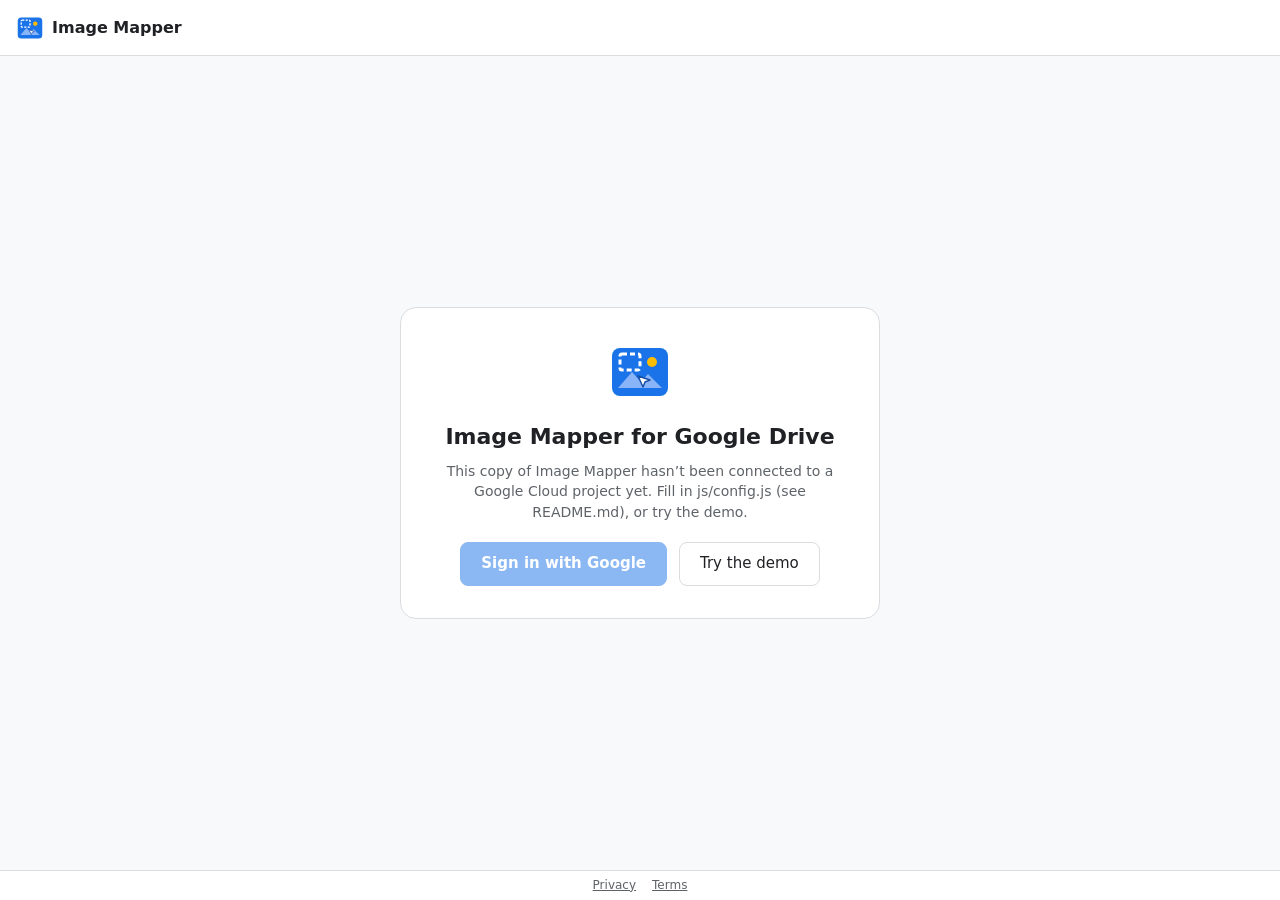
==== index.html @ fc67e4a9 "Add Drive Image Mapper web app Static Google Drive app for drawing rectangle, circle and polygon are" ====
<!doctype html>
<html lang="en">
<head>
  <meta charset="utf-8">
  <meta name="viewport" content="width=device-width, initial-scale=1">
  <title>Drive Image Mapper</title>
  <meta name="description" content="Draw clickable regions on images in Google Drive and link them to other documents.">
  <link rel="icon" href="assets/icon.svg" type="image/svg+xml">
  <link rel="stylesheet" href="css/app.css">
</head>
<body>
  <header class="topbar">
    <div class="brand">
      <img src="assets/icon.svg" alt="" width="28" height="28">
      <span class="brand-name">Image Mapper</span>
    </div>
    <div class="file-name" id="fileName"></div>
    <div class="topbar-actions" id="fileActions" hidden>
      <div class="segmented" role="group" aria-label="Mode">
        <button type="button" data-mode="edit" id="modeEdit" aria-pressed="true">Edit</button>
        <button type="button" data-mode="view" id="modeView" aria-pressed="false">View</button>
      </div>
      <button type="button" class="btn btn-sm" id="highlightBtn" aria-pressed="false" hidden>Show areas</button>
      <span class="save-status" id="saveStatus" aria-live="polite"></span>
      <button type="button" class="btn btn-primary" id="saveBtn">Save</button>
      <div class="menu">
        <button type="button" class="btn btn-icon" id="menuBtn" aria-haspopup="true" aria-expanded="false" aria-label="More">⋮</button>
        <div class="menu-list" id="menuList" role="menu" hidden>
          <button type="button" role="menuitem" data-action="open">Open another image…</button>
          <button type="button" role="menuitem" data-action="share">Copy viewer link</button>
          <button type="button" role="menuitem" data-action="html">Copy HTML image map</button>
          <button type="button" role="menuitem" data-action="mapfile">Open map file in Drive</button>
        </div>
      </div>
    </div>
  </header>

  <main class="layout">
    <section class="welcome" id="welcome">
      <div class="welcome-card">
        <img src="assets/icon.svg" alt="" width="64" height="64">
        <h1>Image Mapper for Google Drive</h1>
        <p id="welcomeText">Draw clickable areas on an image in your Drive and link each one to a Doc, Sheet, folder or web page.</p>
        <div class="welcome-actions">
          <button type="button" class="btn btn-primary btn-lg" id="startBtn">Sign in with Google</button>
          <a class="btn btn-lg" href="?demo" id="demoLink">Try the demo</a>
        </div>
        <p class="welcome-error" id="welcomeError" role="alert" hidden></p>
      </div>
    </section>

    <section class="workspace" id="workspace" hidden>
      <div class="canvas-wrap" id="canvasWrap"></div>

      <aside class="sidebar" id="sidebar">
        <div class="panel" id="toolPanel">
          <h2>Draw</h2>
          <div class="tools" role="group" aria-label="Tool">
            <button type="button" class="tool" data-tool="select" aria-pressed="true" title="Select and move (V)">
              <svg viewBox="0 0 24 24" aria-hidden="true"><path d="M5 3l14 8-6 1.5L10 19z"/></svg><span>Select</span>
            </button>
            <button type="button" class="tool" data-tool="rect" aria-pressed="false" title="Rectangle (R)">
              <svg viewBox="0 0 24 24" aria-hidden="true"><rect x="4" y="6" width="16" height="12" rx="1"/></svg><span>Rectangle</span>
            </button>
            <button type="button" class="tool" data-tool="circle" aria-pressed="false" title="Circle (C)">
              <svg viewBox="0 0 24 24" aria-hidden="true"><circle cx="12" cy="12" r="8"/></svg><span>Circle</span>
            </button>
            <button type="button" class="tool" data-tool="poly" aria-pressed="false" title="Polygon (P)">
              <svg viewBox="0 0 24 24" aria-hidden="true"><path d="M4 9l7-5 9 6-3 10H7z"/></svg><span>Polygon</span>
            </button>
          </div>
          <p class="hint" id="toolHint"></p>
        </div>

        <div class="panel" id="propsPanel" hidden>
          <h2>Selected area</h2>
          <label class="field">
            <span>Label</span>
            <input type="text" id="regionTitle" placeholder="Shown on hover">
          </label>
          <div class="field">
            <span>Links to</span>
            <div class="link-card" id="linkCard" hidden>
              <img id="linkIcon" alt="" width="16" height="16">
              <a id="linkName" target="_blank" rel="noopener"></a>
              <button type="button" class="btn btn-icon btn-sm" id="linkClear" aria-label="Remove link">×</button>
            </div>
            <button type="button" class="btn btn-block" id="pickLink">Choose from Google Drive…</button>
            <div class="url-row">
              <input type="url" id="linkUrl" placeholder="or paste a URL">
              <button type="button" class="btn btn-sm" id="linkUrlApply">Set</button>
            </div>
          </div>
          <div class="props-actions">
            <button type="button" class="btn btn-sm" id="raiseBtn" title="Bring forward">Bring forward</button>
            <button type="button" class="btn btn-sm" id="lowerBtn" title="Send backward">Send backward</button>
            <button type="button" class="btn btn-sm btn-danger" id="deleteBtn">Delete area</button>
          </div>
        </div>

        <div class="panel">
          <h2>Areas <span class="count" id="regionCount">0</span></h2>
          <ol class="region-list" id="regionList"></ol>
          <p class="hint" id="emptyHint">No areas yet. Pick a drawing tool and drag across the image.</p>
        </div>
      </aside>
    </section>

    <div class="loading" id="loading" hidden>
      <div class="spinner" aria-hidden="true"></div>
      <span id="loadingText">Loading…</span>
    </div>
  </main>

  <div class="toast" id="toast" role="status" aria-live="polite" hidden></div>

  <footer class="footer">
    <a href="privacy.html">Privacy</a>
    <a href="terms.html">Terms</a>
  </footer>

  <script src="js/config.js"></script>
  <script src="js/drive.js"></script>
  <script src="js/editor.js"></script>
  <script src="js/app.js"></script>
</body>
</html>
---- css/app.css ----
:root {
  --bg: #f8f9fa;
  --surface: #ffffff;
  --border: #dadce0;
  --text: #202124;
  --muted: #5f6368;
  --accent: #1a73e8;
  --accent-text: #ffffff;
  --accent-soft: #e8f0fe;
  --danger: #d93025;
  --region-fill: rgba(26, 115, 232, 0.18);
  --region-stroke: #1a73e8;
  --unlinked-fill: rgba(249, 171, 0, 0.2);
  --unlinked-stroke: #e37400;
  --selected-stroke: #d93025;
  --canvas-bg: #e8eaed;
  --shadow: 0 1px 3px rgba(60, 64, 67, 0.3), 0 4px 8px rgba(60, 64, 67, 0.15);
  color-scheme: light;
}

@media (prefers-color-scheme: dark) {
  :root:not([data-theme="light"]) {
    --bg: #1f1f1f;
    --surface: #2d2e30;
    --border: #44474a;
    --text: #e8eaed;
    --muted: #9aa0a6;
    --accent: #8ab4f8;
    --accent-text: #202124;
    --accent-soft: #394457;
    --danger: #f28b82;
    --region-fill: rgba(138, 180, 248, 0.22);
    --region-stroke: #8ab4f8;
    --unlinked-fill: rgba(253, 214, 99, 0.2);
    --unlinked-stroke: #fdd663;
    --selected-stroke: #f28b82;
    --canvas-bg: #121212;
    --shadow: 0 1px 3px rgba(0, 0, 0, 0.6), 0 4px 8px rgba(0, 0, 0, 0.4);
    color-scheme: dark;
  }
}

* { box-sizing: border-box; }

html, body { height: 100%; }

body {
  margin: 0;
  display: flex;
  flex-direction: column;
  background: var(--bg);
  color: var(--text);
  font: 14px/1.45 system-ui, -apple-system, "Segoe UI", Roboto, sans-serif;
}

[hidden] { display: none !important; }

button, input { font: inherit; color: inherit; }

/* ---------- top bar ---------- */

.topbar {
  display: flex;
  align-items: center;
  gap: 16px;
  padding: 8px 16px;
  background: var(--surface);
  border-bottom: 1px solid var(--border);
  min-height: 56px;
}

.brand { display: flex; align-items: center; gap: 8px; font-weight: 600; font-size: 16px; }

.file-name {
  flex: 1;
  min-width: 0;
  overflow: hidden;
  text-overflow: ellipsis;
  white-space: nowrap;
  color: var(--muted);
}

.topbar-actions { display: flex; align-items: center; gap: 8px; }

.save-status { color: var(--muted); font-size: 13px; white-space: nowrap; }

.segmented { display: inline-flex; border: 1px solid var(--border); border-radius: 8px; overflow: hidden; }
.segmented button {
  border: 0;
  background: transparent;
  padding: 6px 14px;
  cursor: pointer;
}
.segmented button + button { border-left: 1px solid var(--border); }
.segmented button[aria-pressed="true"] { background: var(--accent-soft); color: var(--accent); font-weight: 600; }

/* ---------- buttons ---------- */

.btn {
  display: inline-flex;
  align-items: center;
  justify-content: center;
  gap: 6px;
  padding: 7px 14px;
  border: 1px solid var(--border);
  border-radius: 8px;
  background: var(--surface);
  color: var(--text);
  cursor: pointer;
  text-decoration: none;
  white-space: nowrap;
}
.btn:hover { background: var(--accent-soft); }
.btn:disabled { opacity: 0.5; cursor: default; }
.btn-primary { background: var(--accent); border-color: var(--accent); color: var(--accent-text); font-weight: 600; }
.btn-primary:hover { background: var(--accent); filter: brightness(1.08); }
.btn-lg { padding: 10px 20px; font-size: 15px; }
.btn-sm { padding: 4px 10px; font-size: 13px; }
.btn-icon { padding: 4px 10px; font-size: 18px; line-height: 1; }
.btn-block { width: 100%; }
.btn-danger { color: var(--danger); }

button:focus-visible, a:focus-visible, input:focus-visible, .region:focus-visible {
  outline: 2px solid var(--accent);
  outline-offset: 2px;
}

.menu { position: relative; }
.menu-list {
  position: absolute;
  right: 0;
  top: calc(100% + 4px);
  z-index: 20;
  min-width: 220px;
  padding: 6px 0;
  background: var(--surface);
  border: 1px solid var(--border);
  border-radius: 8px;
  box-shadow: var(--shadow);
}
.menu-list button {
  display: block;
  width: 100%;
  padding: 8px 16px;
  border: 0;
  background: none;
  text-align: left;
  cursor: pointer;
}
.menu-list button:hover { background: var(--accent-soft); }

/* ---------- layout ---------- */

.layout { flex: 1; min-height: 0; position: relative; display: flex; }

.welcome { flex: 1; display: grid; place-items: center; padding: 24px 16px; }
.welcome-card {
  max-width: 480px;
  text-align: center;
  background: var(--surface);
  border: 1px solid var(--border);
  border-radius: 16px;
  padding: 32px 24px;
}
.welcome-card h1 { font-size: 22px; margin: 12px 0 8px; }
.welcome-card p { color: var(--muted); margin: 0 0 20px; }
.welcome-actions { display: flex; gap: 12px; justify-content: center; flex-wrap: wrap; }
.welcome-card .welcome-error { color: var(--danger); margin: 16px 0 0; }

.workspace { flex: 1; display: flex; min-height: 0; }

.canvas-wrap {
  flex: 1;
  min-width: 0;
  overflow: auto;
  background: var(--canvas-bg);
  padding: 24px;
  display: flex;
  align-items: flex-start;
  justify-content: center;
}

.sidebar {
  width: 320px;
  flex-shrink: 0;
  overflow-y: auto;
  background: var(--surface);
  border-left: 1px solid var(--border);
}

.panel { padding: 16px; border-bottom: 1px solid var(--border); }
.panel h2 {
  margin: 0 0 12px;
  font-size: 12px;
  font-weight: 600;
  letter-spacing: 0.06em;
  text-transform: uppercase;
  color: var(--muted);
  display: flex;
  align-items: center;
  gap: 8px;
}
.count { background: var(--accent-soft); color: var(--accent); border-radius: 10px; padding: 0 8px; font-size: 12px; }

.hint { color: var(--muted); font-size: 13px; margin: 10px 0 0; }

.tools { display: grid; grid-template-columns: repeat(4, 1fr); gap: 6px; }
.tool {
  display: flex;
  flex-direction: column;
  align-items: center;
  gap: 4px;
  padding: 8px 4px;
  border: 1px solid var(--border);
  border-radius: 8px;
  background: transparent;
  cursor: pointer;
  font-size: 12px;
}
.tool svg { width: 22px; height: 22px; fill: none; stroke: currentColor; stroke-width: 2; stroke-linejoin: round; }
.tool[aria-pressed="true"] { background: var(--accent-soft); border-color: var(--accent); color: var(--accent); }

.field { display: block; margin-bottom: 14px; }
.field > span { display: block; font-size: 13px; color: var(--muted); margin-bottom: 4px; }
.field input {
  width: 100%;
  padding: 7px 10px;
  border: 1px solid var(--border);
  border-radius: 8px;
  background: var(--bg);
}

.link-card {
  display: flex;
  align-items: center;
  gap: 8px;
  padding: 8px 10px;
  margin-bottom: 8px;
  border: 1px solid var(--border);
  border-radius: 8px;
  background: var(--accent-soft);
}
.link-card a { flex: 1; min-width: 0; overflow: hidden; text-overflow: ellipsis; white-space: nowrap; color: var(--accent); }
.link-card img[src=""] { display: none; }

.url-row { display: flex; gap: 6px; margin-top: 8px; }
.url-row input { flex: 1; min-width: 0; }

.props-actions { display: flex; flex-wrap: wrap; gap: 6px; }

.region-list { list-style: none; margin: 0; padding: 0; }
.region-list li {
  display: flex;
  align-items: center;
  gap: 8px;
  padding: 7px 8px;
  border-radius: 8px;
  cursor: pointer;
}
.region-list li:hover { background: var(--bg); }
.region-list li.is-selected { background: var(--accent-soft); }
.region-list .swatch { width: 10px; height: 10px; border-radius: 3px; flex-shrink: 0; background: var(--region-stroke); }
.region-list .swatch.is-unlinked { background: var(--unlinked-stroke); }
.region-list .label { flex: 1; min-width: 0; overflow: hidden; text-overflow: ellipsis; white-space: nowrap; }
.region-list .target { color: var(--muted); font-size: 12px; max-width: 45%; overflow: hidden; text-overflow: ellipsis; white-space: nowrap; }

/* ---------- stage ---------- */

.stage {
  position: relative;
  display: inline-block;
  max-width: 100%;
  line-height: 0;
  box-shadow: var(--shadow);
  background: repeating-conic-gradient(#ccc 0 25%, #fff 0 50%) 0 0 / 16px 16px;
  touch-action: none;
  user-select: none;
}
.stage-image { display: block; max-width: 100%; height: auto; }
.stage-overlay { position: absolute; inset: 0; width: 100%; height: 100%; }

.stage[data-mode="edit"][data-tool="rect"] .stage-overlay,
.stage[data-mode="edit"][data-tool="circle"] .stage-overlay,
.stage[data-mode="edit"][data-tool="poly"] .stage-overlay { cursor: crosshair; }

.region { fill: var(--region-fill); stroke: var(--region-stroke); }
.region.is-unlinked { fill: var(--unlinked-fill); stroke: var(--unlinked-stroke); stroke-dasharray: 6 4; }
.stage[data-mode="edit"][data-tool="select"] .region { cursor: move; }
.region.is-selected { stroke: var(--selected-stroke); }
.handle { fill: #fff; stroke: var(--selected-stroke); cursor: grab; }
.handle.is-first { fill: var(--selected-stroke); }
.draft { fill: var(--region-fill); stroke: var(--region-stroke); stroke-dasharray: 4 3; pointer-events: none; }
polyline.draft { fill: none; }

/* View mode: areas stay invisible until hovered, like a real image map. */
.stage[data-mode="view"] .region { fill: transparent; stroke: transparent; cursor: pointer; transition: fill 0.12s, stroke 0.12s; }
.stage[data-mode="view"] .region.is-unlinked { cursor: default; }
.stage[data-mode="view"] .region.is-linked:hover,
.stage[data-mode="view"] .region.is-linked:focus-visible { fill: var(--region-fill); stroke: var(--region-stroke); }
.stage[data-mode="view"].show-areas .region.is-linked { fill: var(--region-fill); stroke: var(--region-stroke); }

.view-only .sidebar { display: none; }

/* ---------- loading / toast ---------- */

.loading {
  position: absolute;
  inset: 0;
  z-index: 30;
  display: flex;
  flex-direction: column;
  align-items: center;
  justify-content: center;
  gap: 12px;
  background: color-mix(in srgb, var(--bg) 80%, transparent);
  color: var(--muted);
}
.spinner {
  width: 32px;
  height: 32px;
  border: 3px solid var(--border);
  border-top-color: var(--accent);
  border-radius: 50%;
  animation: spin 0.8s linear infinite;
}
@keyframes spin { to { transform: rotate(360deg); } }

.toast {
  position: fixed;
  left: 50%;
  bottom: 24px;
  transform: translateX(-50%);
  z-index: 40;
  max-width: calc(100% - 32px);
  padding: 10px 16px;
  border-radius: 8px;
  background: #323232;
  color: #fff;
  box-shadow: var(--shadow);
}
.toast.is-error { background: #b3261e; }

.footer {
  display: flex;
  justify-content: center;
  gap: 16px;
  padding: 6px;
  font-size: 12px;
  border-top: 1px solid var(--border);
  background: var(--surface);
}
.footer a { color: var(--muted); }

/* ---------- small screens ---------- */

@media (max-width: 760px) {
  .workspace { flex-direction: column; }
  .canvas-wrap { padding: 12px; flex: none; max-height: 60vh; }
  .sidebar { width: auto; border-left: 0; border-top: 1px solid var(--border); flex: 1; }
  .brand-name { display: none; }
  .topbar { gap: 8px; padding: 8px 12px; flex-wrap: wrap; }
  .save-status { display: none; }
}
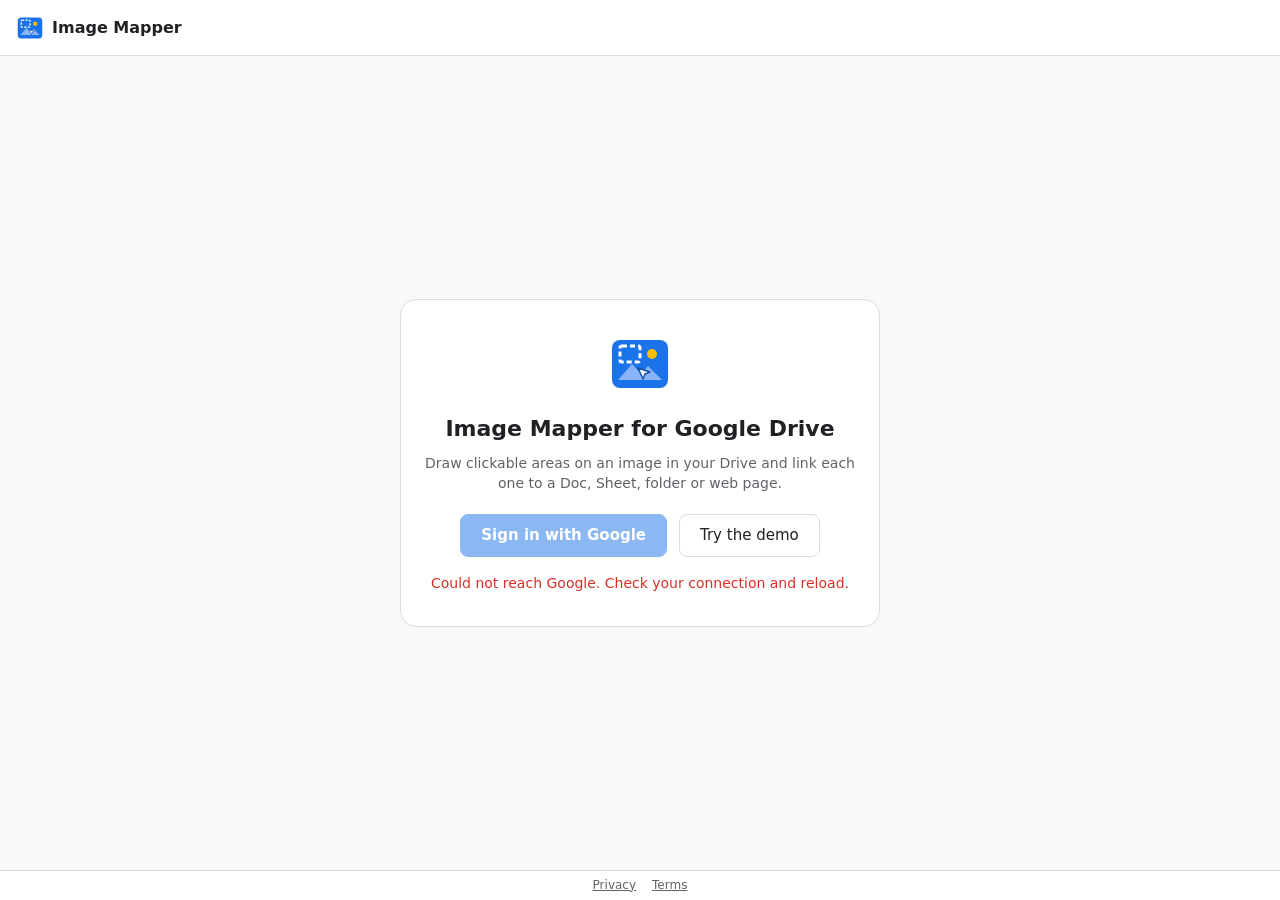
==== commit 23a8b8e3: "Add Save as Google Slides Builds a one-slide .pptx in the browser with the image and a transparent l" ====
--- a/index.html
+++ b/index.html
@@ -28,6 +28,8 @@
         <div class="menu-list" id="menuList" role="menu" hidden>
           <button type="button" role="menuitem" data-action="open">Open another image…</button>
           <button type="button" role="menuitem" data-action="share">Copy viewer link</button>
+          <button type="button" role="menuitem" data-action="slides">Save as Google Slides</button>
+          <button type="button" role="menuitem" data-action="openslides" hidden>Present Google Slides version</button>
           <button type="button" role="menuitem" data-action="html">Copy HTML image map</button>
           <button type="button" role="menuitem" data-action="mapfile">Open map file in Drive</button>
         </div>
@@ -122,6 +124,7 @@
   <script src="js/config.js"></script>
   <script src="js/drive.js"></script>
   <script src="js/editor.js"></script>
+  <script src="js/slides.js"></script>
   <script src="js/app.js"></script>
 </body>
 </html>
--- a/css/app.css
+++ b/css/app.css
@@ -339,6 +339,7 @@
   box-shadow: var(--shadow);
 }
 .toast.is-error { background: #b3261e; }
+.toast.is-error a { color: #fff; }
 
 .footer {
   display: flex;
@@ -361,3 +362,4 @@
   .topbar { gap: 8px; padding: 8px 12px; flex-wrap: wrap; }
   .save-status { display: none; }
 }
+.toast a { color: #8ab4f8; font-weight: 600; margin-left: 4px; }
